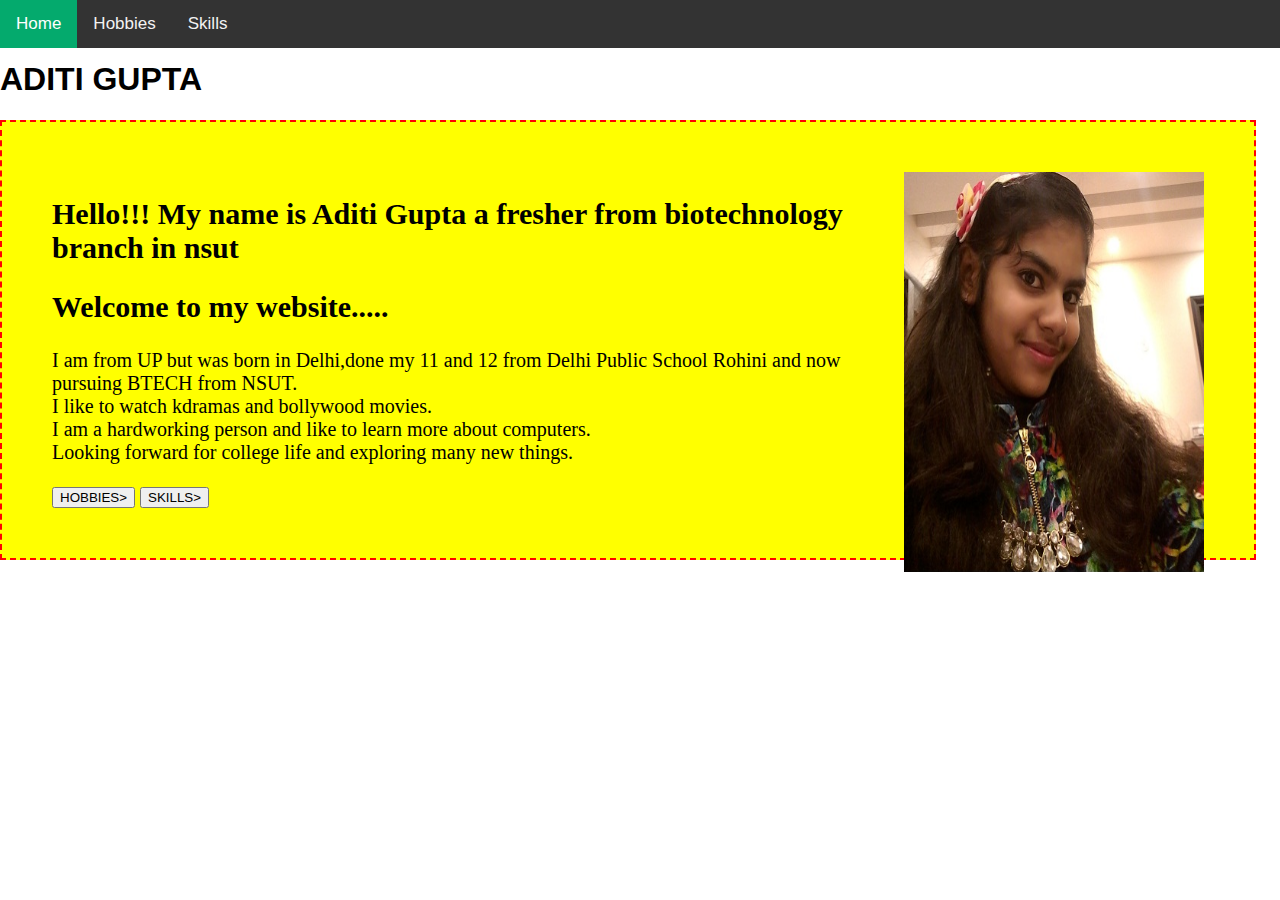
==== index.html @ ada5bbce "Add files via upload" ====
<!Doctype html>
<html>
<head>
<title>MY FIRST WEBPAGE</title>
</head>
<meta name="viewport" content="width=device-width, initial-scale=1">
<link rel="stylesheet" type="text/css" href="styles.css">
<body>
<div class="navbar">
  <a class="active" href="index.html">Home</a>
  <a href="hobby.html">Hobbies</a>
  <a href="skills.html">Skills</a>
</div>
<img src="help.png">
<center><img src="dsc.png" class="centerimage" padding=220px></center>
<h1>ADITI GUPTA </h1>
<div id="intro">
       <img src="pick.jpg" height="400px" width="300px" alt="There was supposed to be an image here"  align="right">
       <h2>Hello!!! My name is Aditi Gupta a fresher from biotechnology branch in nsut</h2> 
       <h2>Welcome to my website..... </h2>
 
       <p>I am from UP but was born in Delhi,done my 11 and 12 from Delhi Public School Rohini and now pursuing BTECH from NSUT.</br>I like  to watch kdramas and  bollywood movies.</br>I am a hardworking person and like to learn more about computers.</br>Looking forward for college life and exploring many new things.</br></p>
      <a href="hobby.html"><button>HOBBIES></button></a> 
      <a href="skills.html"><button>SKILLS></button></a> 
      
 
</div> 

</body>
</html>
---- styles.css ----
body {
  margin: 0;
  font-family: Arial, Helvetica, sans-serif;
}

.navbar {
  overflow: hidden;
  background-color: #333;
  position:fixed;
  top:0;
  width:100%;
}

.navbar a {
  float: left;
  color: #f2f2f2;
  text-align: center;
  padding: 14px 16px;
  text-decoration: none;
  font-size: 17px;
  display:block;
}

.navbar a:hover {
  background-color: #ddd;
  color: black;
}

.navbar a.active {
  background-color: #04AA6D;
  color: white;
}

#intro{
      direction:ltr;
      font-family:Comic Sans MS;
      background:#ffff00;
      color:black;
      font-size:20px;
      border radius:2px;
      border:2px dashed red;
      padding:50px;
      width:90%;
   
      

    
}

#navbar{
       padding-top: 50px;
       color:dark grey;
       background:#0080ff;
       border radius:50px;
       border:black;
}
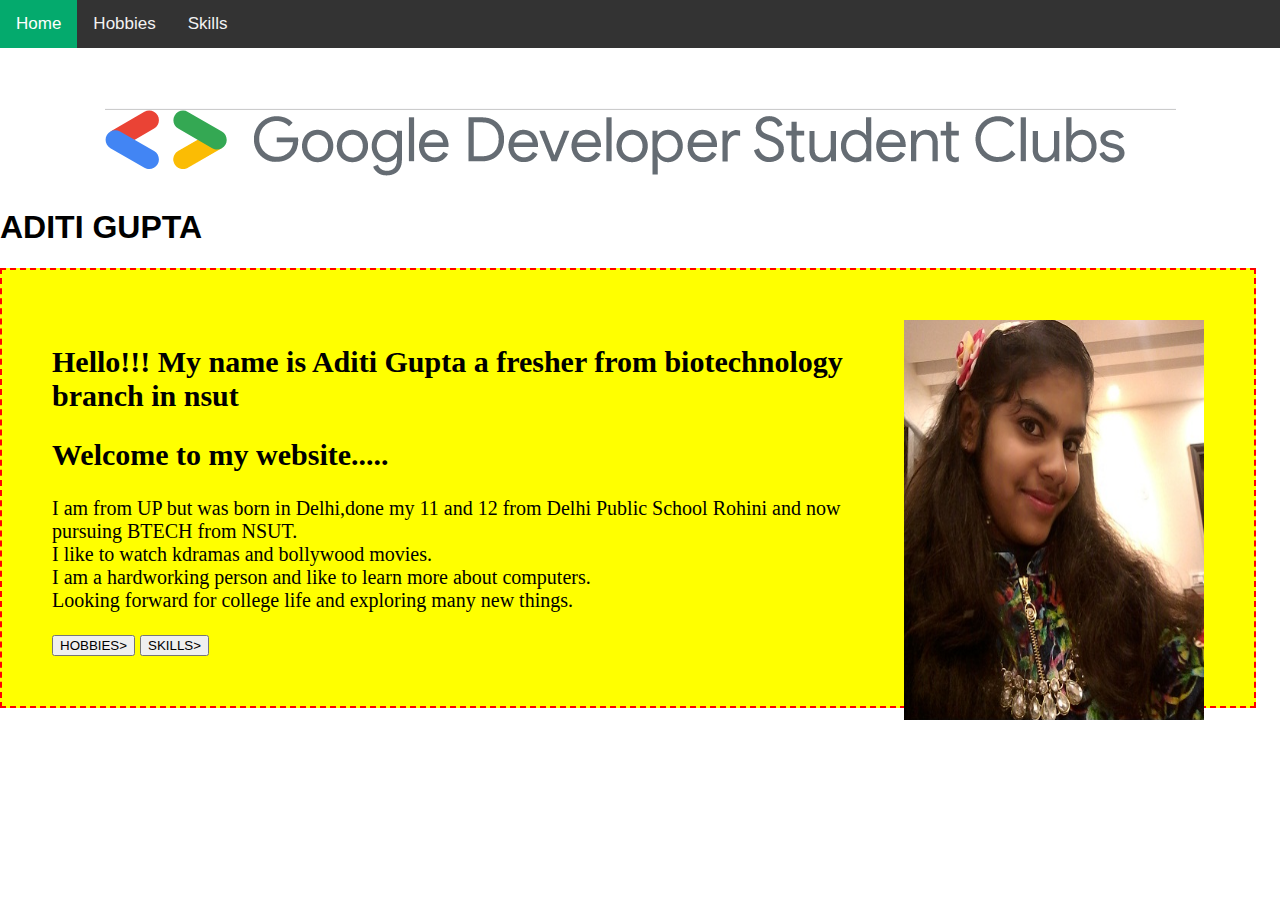
==== commit 5f438e6c: "Update index.html" ====
--- a/index.html
+++ b/index.html
@@ -8,11 +8,11 @@
 <body>
 <div class="navbar">
   <a class="active" href="index.html">Home</a>
-  <a href="hobby.html">Hobbies</a>
+  <a href="HOBBY.html">Hobbies</a>
   <a href="skills.html">Skills</a>
 </div>
-<img src="help.png">
-<center><img src="dsc.png" class="centerimage" padding=220px></center>
+<img src="help.PNG">
+<center><img src="dsc.PNG" class="centerimage" padding=220px></center>
 <h1>ADITI GUPTA </h1>
 <div id="intro">
        <img src="pick.jpg" height="400px" width="300px" alt="There was supposed to be an image here"  align="right">
@@ -20,7 +20,7 @@
        <h2>Welcome to my website..... </h2>
  
        <p>I am from UP but was born in Delhi,done my 11 and 12 from Delhi Public School Rohini and now pursuing BTECH from NSUT.</br>I like  to watch kdramas and  bollywood movies.</br>I am a hardworking person and like to learn more about computers.</br>Looking forward for college life and exploring many new things.</br></p>
-      <a href="hobby.html"><button>HOBBIES></button></a> 
+      <a href="HOBBY.html"><button>HOBBIES></button></a> 
       <a href="skills.html"><button>SKILLS></button></a> 
       
  
